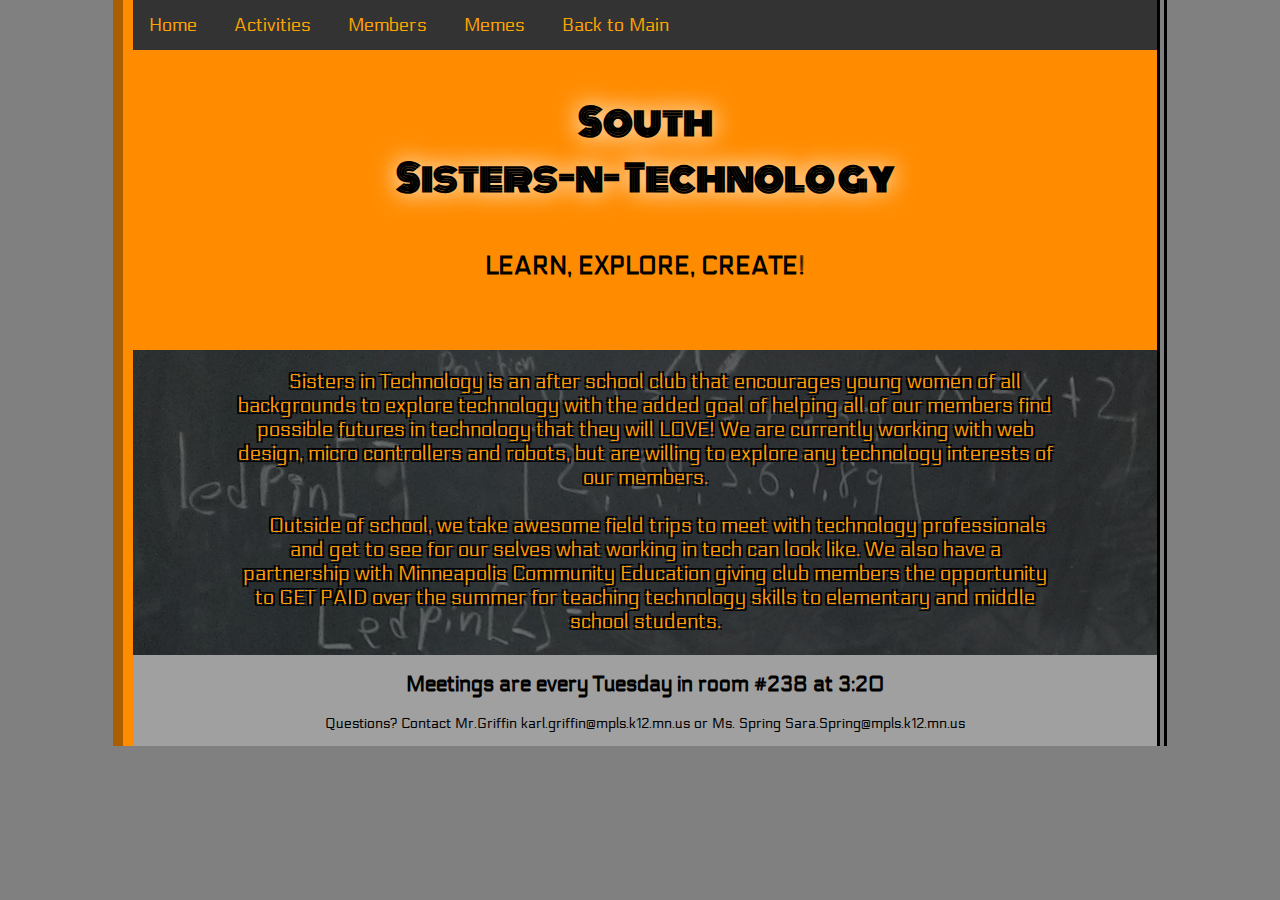
==== Sisters-in-Technology/index.html @ 3adc2e00 "Removed php, trying JS" ====
<!DOCTYPE html>
<html>

<head>
  <meta charset="utf-8">
  <meta name="viewport" content="width=device-width, initial-scale=1">
  <title>SnT</title>
  <link rel="stylesheet" href="south.css">

</head>

<body>
  <div id="wrapper">
    <!-- ************ NAV BAR ************* NAV BAR *************** NAV BAR ***********-->
    <div id = "navi"></div>
    <!-- ************ NAV BAR ************* NAV BAR *************** NAV BAR ***********-->
    <div id="banner">
      <h1>South <br> Sisters-n- Technology</h1>
      <p id="subBanner">
        <b>LEARN, EXPLORE, CREATE!</b>
      </p>
    </div>
    <div id="missionStatementWrapper">
      <div id="missionStatementText">
        <p>&emsp;Sisters in Technology is an after school club that encourages young women of all backgrounds to explore
          technology with the added goal of helping all of our members find possible futures in technology that they
          will LOVE! We are currently working with web design, micro controllers and robots, but are willing to explore
          any technology interests of our members.
          <br>
          <br>
          &emsp; Outside of school, we take awesome field trips to meet with technology professionals and get to see for
          our selves what working in tech can look like. We also have a partnership with Minneapolis Community Education
          giving club members the opportunity to GET PAID over the summer for teaching technology skills to elementary
          and middle school students.
        </p>
      </div>
      <div id="missionStatementImg">
        <img id="chalkboardImg" src="pics/chalkBoard.jpg">
      </div>
    </div>
    <div id="details">
      <h2> Meetings are every Tuesday in room #238 at 3:20</h2>
      <p>Questions? Contact Mr.Griffin karl.griffin@mpls.k12.mn.us or Ms. Spring Sara.Spring@mpls.k12.mn.us</p>
    </div>
  </div>
</body>

</html>
<script src="script.js"></script>
---- Sisters-in-Technology/south.css ----
/* Fonts from Google Fonts - more at https://fonts.google.com */
@import url('https://fonts.googleapis.com/css?family=Open+Sans:400,700');
@import url('https://fonts.googleapis.com/css?family=Merriweather:400,700');
@import url('https://fonts.googleapis.com/css?family=Electrolize|Emilys+Candy|Handlee|Kaushan+Script|Monoton|Nixie+One|Playfair+Display+SC|Vollkorn+SC');

/****************** NAV BAR *************************/
.navUl {
  font-family: 'Electrolize', sans-serif;
  list-style-type: none;
  margin: 0;
  padding: 0;
  overflow: hidden;
  background-color: #333;
}

.navBar {
  font-family: 'Electrolize', sans-serif;
  display: inline-block;
  color: orange;
  text-align: center;
  padding: 14px 16px;
  text-decoration: none;
  font-size: 18px;
}



.navBar:hover, .dropdown:hover {
  background-color: gray;
  color:orange;
}

.navBar a:visited, .navBar a:link, .navBar a:hover {
  color: orange;
  background-color: transparent;
  text-decoration: none;
}

.navBar:active {
  color: orange;
  background-color: transparent;
  text-decoration: underline;
}

.navLi.dropdown {
  display: inline-block;
}

#membersList {
  display: none;
  position: absolute;
  background-color: #BBBBBB;
  min-width: 160px;
  box-shadow: 0px 8px 16px 0px rgba(255,0,0,0.2);
  z-index: 1;
}

#membersList a {
  color: black;
  padding: 12px 16px;
  text-decoration: none;
  display: block;
  text-align: left;
}

#membersList a:hover {background-color: #FFCC00}

.dropdown:hover #membersList {
  display: block;
}
/*********************** NAV BAR END ***********************/

body {
  background-color: grey;
  font-family: "Open Sans", sans-serif;
  font-size: 18px;
  margin: 0px;
  color: black;
}

#wrapper {
  width:80%;
  margin:auto;
  border-left:groove 20px darkorange;
  border-right:double 10px black;
}

/* Global Styling */

a:visited, a:link {
  color:#884000;
  text-decoration:underline;
  background:none;
}

a:hover {
  color:#AA7000;
  text-decoration:underline;
  background:none;
}

h1 {
  font-family: 'Monoton', cursive;
  padding: 20px;
  text-shadow: 0px 0px 24px rgba(255, 255, 255, 1);
  /*font-family: 'Nixie One', cursive;
  font-family: 'Electrolize', sans-serif;
  font-family: 'Handlee', cursive;
  font-family: 'Emilys Candy', cursive;
  font-family: 'Kaushan Script', cursive;
  font-family: 'Playfair Display SC', serif;
  font-family: 'Monoton', cursive;
  font-family: 'Vollkorn SC', serif;*/
}


#banner {
  font-family: 'Electrolize', sans-serif;
  display:inline-block;
  background-color: darkorange;
  width: 100%;
  text-align: center;
  height: 300px;
}

#subBanner {
  font-size: 25px;
}

#missionStatementWrapper {
  display:inline-block;
  text-align: center;
  position: relative;
  height: 300px;
  width: 100%;
}

#missionStatementImg, 
#missionStatementText {
    display:inline-block;
    position: absolute;
    top: 0;
    left: 0;
}

#missionStatementImg {
    display:inline-block;
    overflow: hidden;
    clip: rect(0px,8000px,350px,0px);
    z-index: -1;
}

#chalkboardImg{
    width: 100%;
    filter: brightness(50%);
}



#missionStatementText p {
  display:inline-block;
  padding-top: 20px;
  width: 80%;
  margin: auto;
  font-family: 'Electrolize', sans-serif;
  font-size: 20px;
  text-shadow: 
    -2px -2px 0 #000,
    2px -2px 0 #000,
    -2px 2px 0 #000,
    2px 2px 0 #000;
  color: #FF9900;
  text-align: center;
  z-index:2;
}

#details {
  font-family: 'Electrolize', sans-serif;
  font-size: 14px;
  display:inline-block;
  width: 100%;
  background-color: #A0A0A0;
  text-align: center;
}

#details.h2 {
  font-size: 30px;
}
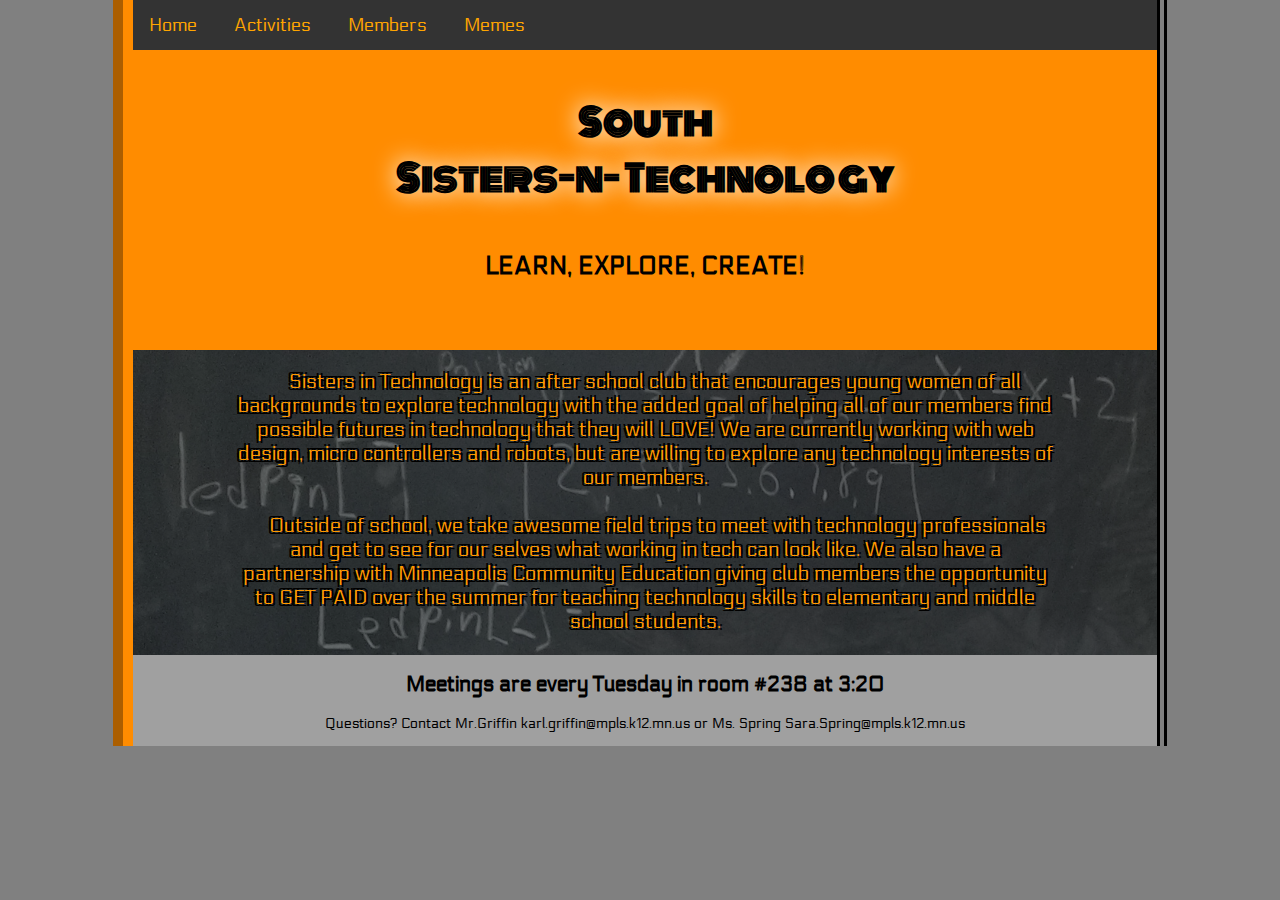
==== commit 2f1c1cea: "updated all navs to absolute file paths" ====
--- a/Sisters-in-Technology/index.html
+++ b/Sisters-in-Technology/index.html
@@ -12,7 +12,24 @@
 <body>
   <div id="wrapper">
     <!-- ************ NAV BAR ************* NAV BAR *************** NAV BAR ***********-->
-    <div id = "navi"></div>
+    <ul class="navUl">
+      <li class="navBar"><a href="https://south-snt.github.io/Sisters-in-Technology/index.html">Home</a></li>
+      <li class="navBar"><a href="https://south-snt.github.io/Sisters-in-Technology/activities/activities.html">Activities</a></li>
+      <li class="dropdown navBar">
+          <a>Members</a>
+          <div id="membersList">
+              <a href="https://south-snt.github.io/Sisters-in-Technology/members/griffin/griffin.html">Mr. Griffin</a>
+              <a href="https://south-snt.github.io/Sisters-in-Technology/members/spring/spring.html">Ms. Spring</a>
+              <a href="https://south-snt.github.io/Sisters-in-Technology/members/sylvie/sylvie.html">Sylvie</a>
+              <a href="https://south-snt.github.io/Sisters-in-Technology/members/matisse/matisse.html">Matisse</a>
+              <a href="https://south-snt.github.io/Sisters-in-Technology/members/kate/kate.html">Kate</a>
+              <a href="https://south-snt.github.io/Sisters-in-Technology/members/sarah/sarah.HTML">Sarah</a>
+              <a href="https://south-snt.github.io/Sisters-in-Technology/members/claire/claire.html">Claire</a>
+          </div>
+      </li>
+      <li class="navBar"><a href="https://south-snt.github.io/Sisters-in-Technology/memes/memes.html">Memes</a></li>
+      <!--<li class="navBar"><a href="../index.html">Back to Main</a></li>-->
+  </ul>
     <!-- ************ NAV BAR ************* NAV BAR *************** NAV BAR ***********-->
     <div id="banner">
       <h1>South <br> Sisters-n- Technology</h1>
